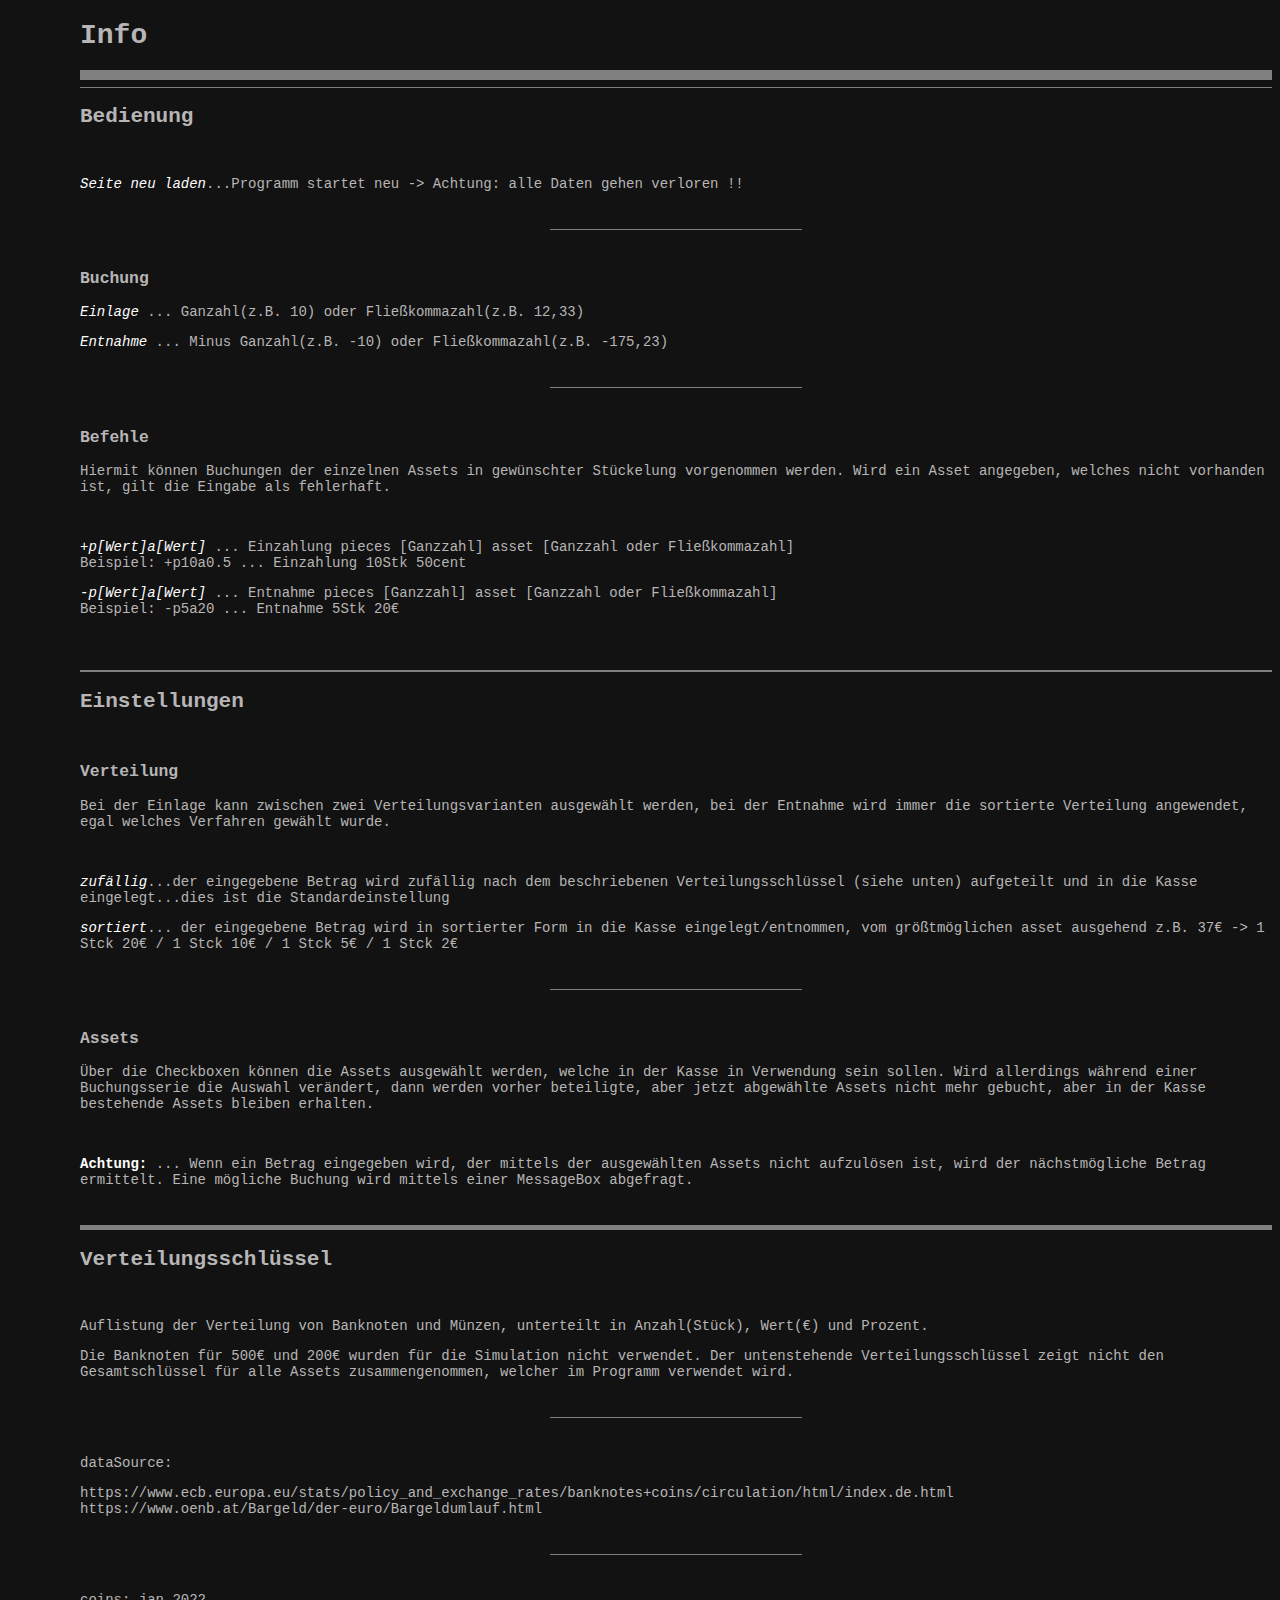
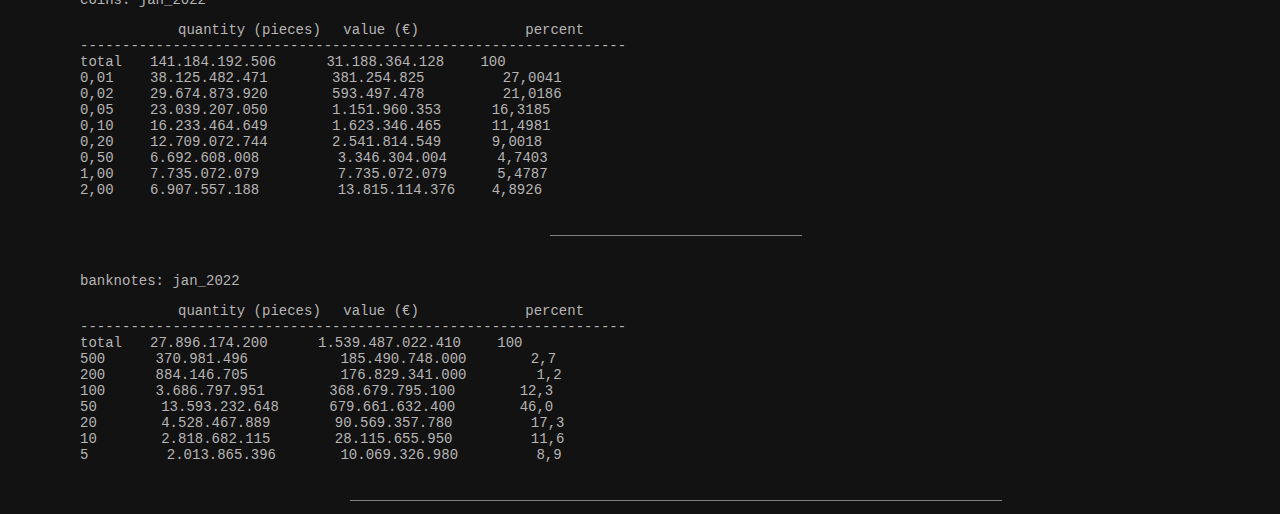
==== info.html @ e197840f "Initial...almost done" ====
<!DOCTYPE html>
<html lang="de">
  <head>
    <meta charset="UTF-8" />
    <meta http-equiv="X-UA-Compatible" content="IE=edge" />
    <meta name="viewport" content="width=device-width, initial-scale=1.0" />
    <title>mi.cashregister_info</title>
    <link rel="stylesheet" href="style.css" />
  </head>
  <body>
    <h1>Info</h1>
    <hr color="gray" size="10px" />
    <hr color="gray" size="1px" />
    <h2>Bedienung</h2>
    <br />
    <p><i>Seite neu laden</i>...Programm startet neu -> Achtung: alle Daten gehen verloren !!</p>
    <br />
    <hr color="gray" width="250px" size="1px" />
    <br />
    <h3>Buchung</h3>
    <p><i>Einlage</i> ... Ganzahl(z.B. 10) oder Fließkommazahl(z.B. 12,33)</p>
    <p><i>Entnahme</i> ... Minus Ganzahl(z.B. -10) oder Fließkommazahl(z.B. -175,23)</p>
    <br />
    <hr color="gray" width="250px" size="1px" />
    <br />
    <h3>Befehle</h3>
    <p>
      Hiermit können Buchungen der einzelnen Assets in gewünschter Stückelung vorgenommen werden.
      Wird ein Asset angegeben, welches nicht vorhanden ist, gilt die Eingabe als fehlerhaft.
    </p>
    <br />
    <p>
      <i>+p[Wert]a[Wert]</i> ... Einzahlung pieces [Ganzzahl] asset [Ganzzahl oder Fließkommazahl]
      <br />
      Beispiel: +p10a0.5 ... Einzahlung 10Stk 50cent
    </p>
    <p>
      <i>-p[Wert]a[Wert]</i> ... Entnahme pieces [Ganzzahl] asset [Ganzzahl oder Fließkommazahl]
      <br />
      Beispiel: -p5a20 ... Entnahme 5Stk 20€
    </p>
    <br />
    <br />
    <hr color="gray" size="2px" />
    <h2>Einstellungen</h2>
    <br />
    <h3>Verteilung</h3>
    <p>
      Bei der Einlage kann zwischen zwei Verteilungsvarianten ausgewählt werden, bei der Entnahme
      wird immer die sortierte Verteilung angewendet, egal welches Verfahren gewählt wurde.
    </p>
    <br />

    <p>
      <i>zufällig</i>...der eingegebene Betrag wird zufällig nach dem beschriebenen
      Verteilungsschlüssel (siehe unten) aufgeteilt und in die Kasse eingelegt...dies ist die
      Standardeinstellung
    </p>
    <p>
      <i>sortiert</i>... der eingegebene Betrag wird in sortierter Form in die Kasse
      eingelegt/entnommen, vom größtmöglichen asset ausgehend z.B. 37€ -> 1 Stck 20€ / 1 Stck 10€ /
      1 Stck 5€ / 1 Stck 2€
    </p>
    <br />
    <hr color="gray" width="250px" size="1px" />
    <br />
    <h3>Assets</h3>
    <p>
      Über die Checkboxen können die Assets ausgewählt werden, welche in der Kasse in Verwendung
      sein sollen. Wird allerdings während einer Buchungsserie die Auswahl verändert, dann werden
      vorher beteiligte, aber jetzt abgewählte Assets nicht mehr gebucht, aber in der Kasse
      bestehende Assets bleiben erhalten.
    </p>
    <br />

    <p>
      <b>Achtung: </b>... Wenn ein Betrag eingegeben wird, der mittels der ausgewählten Assets nicht
      aufzulösen ist, wird der nächstmögliche Betrag ermittelt. Eine mögliche Buchung wird mittels
      einer MessageBox abgefragt.
    </p>
    <br />
    <hr color="gray" size="5px" />
    <h2>Verteilungsschlüssel</h2>
    <br />
    <p>
      Auflistung der Verteilung von Banknoten und Münzen, unterteilt in Anzahl(Stück), Wert(€) und
      Prozent.
    </p>
    <p>
      Die Banknoten für 500€ und 200€ wurden für die Simulation nicht verwendet. Der untenstehende
      Verteilungsschlüssel zeigt nicht den Gesamtschlüssel für alle Assets zusammengenommen, welcher
      im Programm verwendet wird.
    </p>
    <br />
    <hr color="gray" width="250px" size="1px" />
    <br />
    <p>dataSource:</p>
    <p>
      https://www.ecb.europa.eu/stats/policy_and_exchange_rates/banknotes+coins/circulation/html/index.de.html
      <br />
      https://www.oenb.at/Bargeld/der-euro/Bargeldumlauf.html
    </p>
    <br />
    <hr color="gray" width="250px" size="1px" />
    <br />
    <p>coins: jan_2022</p>
    <p>
      &emsp;&emsp;&emsp;&emsp;&emsp;&emsp;&emsp;quantity (pieces)&emsp; value
      (€)&emsp;&emsp;&emsp;&emsp;&emsp;&emsp;&emsp; percent
      <br />
      ----------------------------------------------------------------- <br />
      total&emsp;&emsp;141.184.192.506&emsp;&emsp;&emsp; 31.188.364.128 &emsp;&emsp;100 <br />

      0,01&emsp;&emsp; 38.125.482.471&emsp;&emsp;&emsp;&emsp;
      381.254.825&emsp;&emsp;&emsp;&emsp;&emsp; 27,0041
      <br />
      0,02&emsp;&emsp; 29.674.873.920&emsp;&emsp;&emsp;&emsp; 593.497.478&emsp;&emsp;&emsp;&emsp;
      &emsp;21,0186 <br />
      0,05&emsp;&emsp; 23.039.207.050&emsp;&emsp;&emsp;&emsp; 1.151.960.353&emsp;&emsp;&emsp;
      16,3185
      <br />
      0,10&emsp;&emsp; 16.233.464.649&emsp;&emsp;&emsp;&emsp; 1.623.346.465&emsp;&emsp;&emsp;
      11,4981
      <br />
      0,20&emsp;&emsp; 12.709.072.744&emsp;&emsp;&emsp;&emsp; 2.541.814.549&emsp;&emsp;&emsp; 9,0018
      <br />
      0,50&emsp;&emsp; 6.692.608.008&emsp;&emsp;&emsp;&emsp;&emsp; 3.346.304.004&emsp;&emsp;&emsp;
      4,7403
      <br />
      1,00&emsp;&emsp; 7.735.072.079&emsp;&emsp;&emsp;&emsp;&emsp; 7.735.072.079&emsp;&emsp;&emsp;
      5,4787
      <br />
      2,00&emsp;&emsp; 6.907.557.188&emsp;&emsp;&emsp;&emsp;&emsp; 13.815.114.376&emsp;&emsp; 4,8926
      <br />
    </p>
    <br />
    <hr color="gray" width="250px" size="1px" />
    <br />
    <p>banknotes: jan_2022</p>
    <p>
      &emsp;&emsp;&emsp;&emsp;&emsp;&emsp;&emsp;quantity (pieces)&emsp; value
      (€)&emsp;&emsp;&emsp;&emsp;&emsp;&emsp;&emsp; percent
      <br />
      ----------------------------------------------------------------- <br />
      total&emsp;&emsp;27.896.174.200&emsp;&emsp;&emsp; 1.539.487.022.410 &emsp;&emsp;100 <br />

      500&emsp;&emsp;&emsp; 370.981.496&emsp;&emsp;&emsp;&emsp;&emsp;&emsp;
      185.490.748.000&emsp;&emsp;&emsp;&emsp; 2,7
      <br />
      200&emsp;&emsp;&emsp; 884.146.705&emsp;&emsp;&emsp;&emsp;&emsp;&emsp;
      176.829.341.000&emsp;&emsp;&emsp;&emsp;&emsp;1,2 <br />
      100&emsp;&emsp;&emsp; 3.686.797.951&emsp;&emsp;&emsp;&emsp;
      368.679.795.100&emsp;&emsp;&emsp;&emsp; 12,3
      <br />
      50&emsp;&emsp;&emsp;&emsp; 13.593.232.648&emsp;&emsp;&emsp;
      679.661.632.400&emsp;&emsp;&emsp;&emsp; 46,0
      <br />
      20&emsp;&emsp;&emsp;&emsp; 4.528.467.889&emsp;&emsp;&emsp;&emsp;
      90.569.357.780&emsp;&emsp;&emsp;&emsp;&emsp; 17,3
      <br />
      10&emsp;&emsp;&emsp;&emsp; 2.818.682.115&emsp;&emsp;&emsp;&emsp;
      28.115.655.950&emsp;&emsp;&emsp;&emsp;&emsp; 11,6
      <br />
      5&emsp;&emsp;&emsp;&emsp;&emsp; 2.013.865.396&emsp;&emsp;&emsp;&emsp;
      10.069.326.980&emsp;&emsp;&emsp;&emsp;&emsp; 8,9
      <br />
    </p>
    <br />
    <hr color="gray" width="650px" size="1px" />
    <div id="info_text"></div>
  </body>
</html>
---- style.css ----
html {
  color-scheme: dark;
  font-family: system-ui;
}

body {
  font-family: monospace;
  font-size: 14px;
  color: rgb(183, 181, 181);
  margin-top: 20px;
  margin-left: 80px;
}
label {
  text-align: center;
  font-size: 12px;
}

label:hover {
  color: white;
  cursor: pointer;
}
ul {
  margin: 3px;
}

input[type="radio"],
input[type="checkbox"] {
  vertical-align: middle;
  margin: 5px;
}

div#input,
div#button,
div#radio_selectDistribution,
div#chkbx_selectAsset {
  position: fixed;
}
div#input {
  left: 80px;
  top: 50px;
  width: 100px;
}
div#button {
  left: 80px;
  top: 115px;
  width: 100px;
}
div#radio_selectDistribution {
  left: 80px;
  top: 175px;
  width: 100px;
  padding: 5px;
  border: 1px solid;
  border-radius: 5px;
}
div#chkbx_selectAsset {
  left: 80px;
  top: 270px;
  width: 100px;
  padding: 5px;
  border: 1px solid;
  border-radius: 5px;
}
div#output {
  margin-top: 130px;
  margin-left: 200px;
  position: relative;
  bottom: 20px;
}

#input_startValue {
  width: 100px;
  height: 30px;
  border-style: solid;
  border-radius: 4px;
}

button {
  background-color: #494848;
  border-color: #494848;
  width: 108px;
  height: 30px;
  border-style: solid;
  border-width: 1px;
  border-radius: 4px;
}

button:hover {
  cursor: pointer;
  border-color: turquoise;
  color: turquoise;
}

ul {
  list-style: none;
  margin-top: 5px;
  padding-left: 0px;
}

i,
b {
  color: white;
}
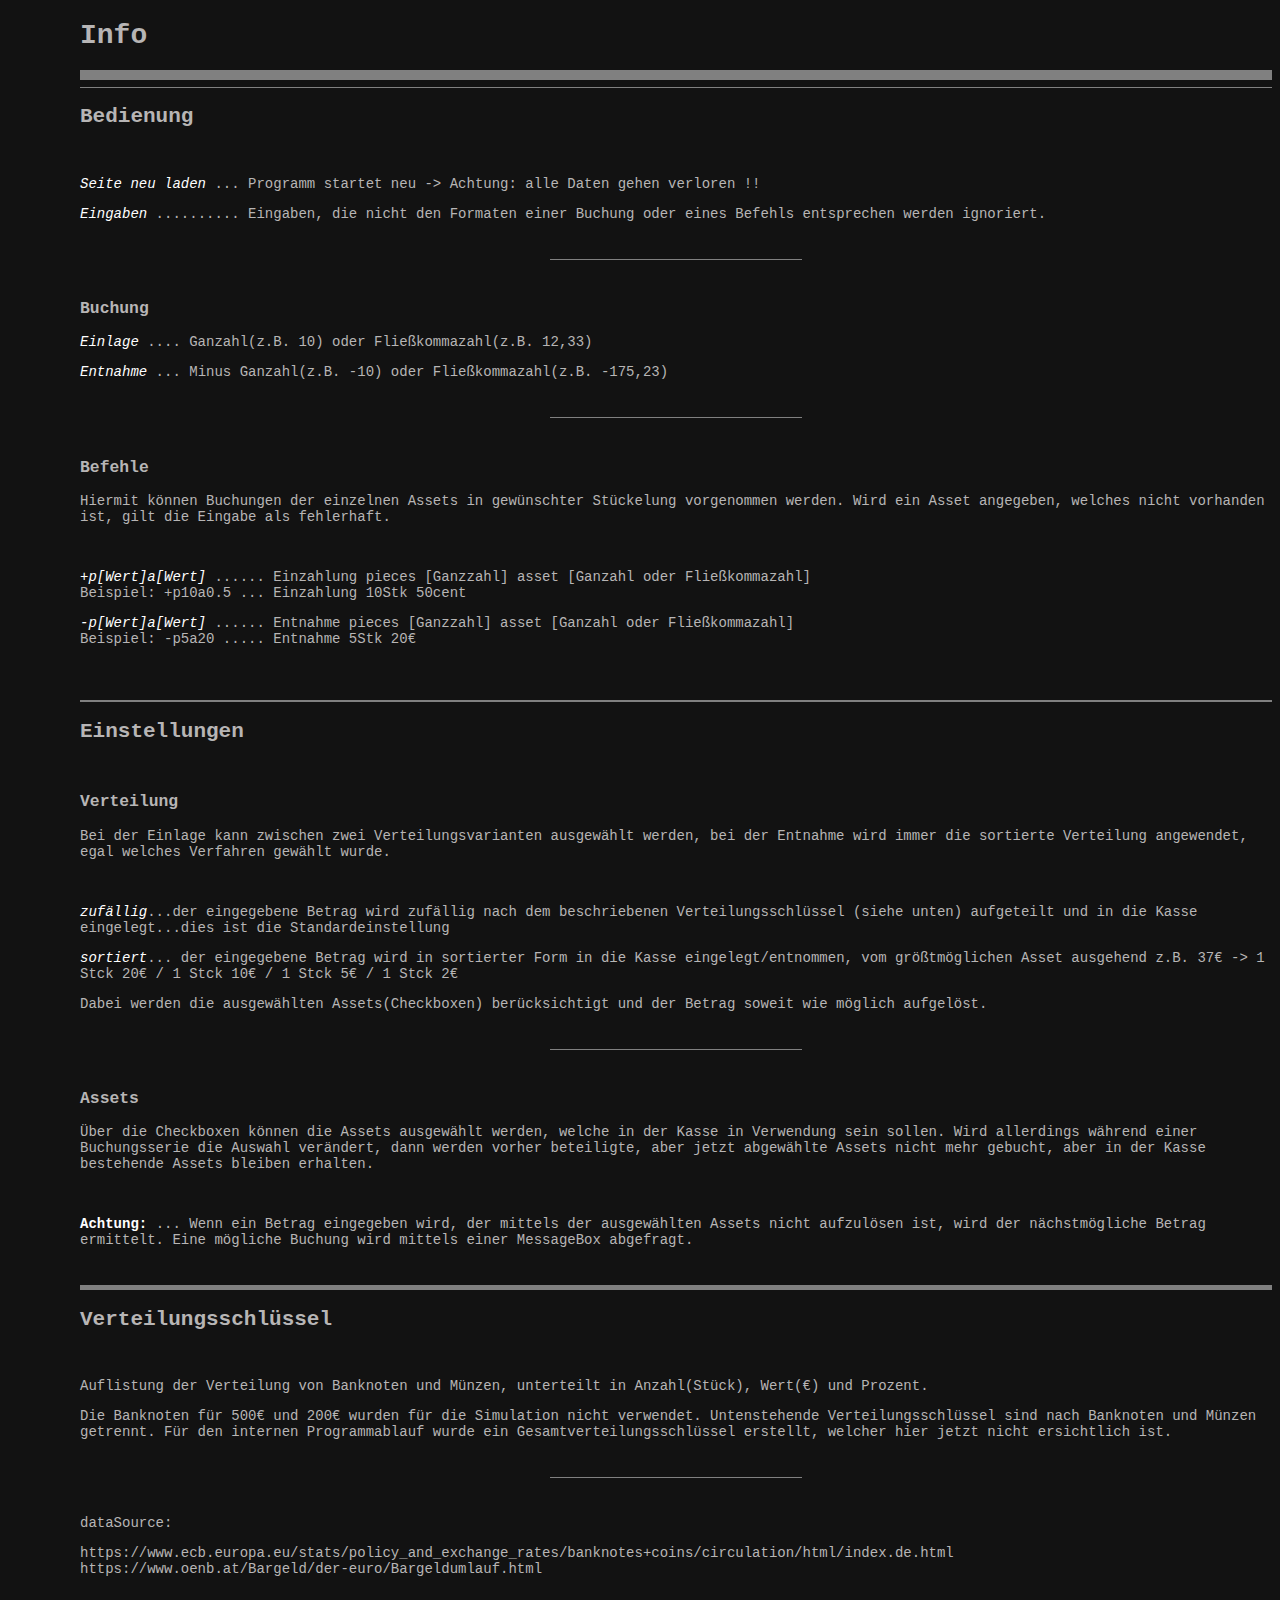
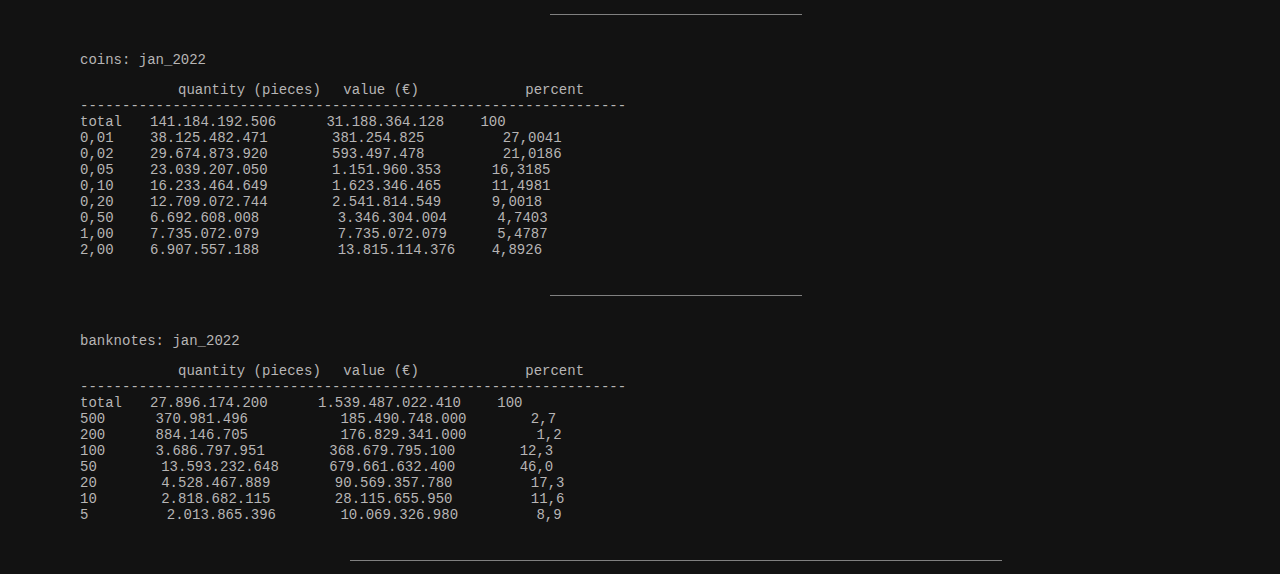
==== commit fd395943: "Function OK..." ====
--- a/info.html
+++ b/info.html
@@ -13,12 +13,16 @@
     <hr color="gray" size="1px" />
     <h2>Bedienung</h2>
     <br />
-    <p><i>Seite neu laden</i>...Programm startet neu -> Achtung: alle Daten gehen verloren !!</p>
+    <p><i>Seite neu laden</i> ... Programm startet neu -> Achtung: alle Daten gehen verloren !!</p>
+    <p>
+      <i>Eingaben</i> .......... Eingaben, die nicht den Formaten einer Buchung oder eines Befehls
+      entsprechen werden ignoriert.
+    </p>
     <br />
     <hr color="gray" width="250px" size="1px" />
     <br />
     <h3>Buchung</h3>
-    <p><i>Einlage</i> ... Ganzahl(z.B. 10) oder Fließkommazahl(z.B. 12,33)</p>
+    <p><i>Einlage</i> .... Ganzahl(z.B. 10) oder Fließkommazahl(z.B. 12,33)</p>
     <p><i>Entnahme</i> ... Minus Ganzahl(z.B. -10) oder Fließkommazahl(z.B. -175,23)</p>
     <br />
     <hr color="gray" width="250px" size="1px" />
@@ -30,14 +34,14 @@
     </p>
     <br />
     <p>
-      <i>+p[Wert]a[Wert]</i> ... Einzahlung pieces [Ganzzahl] asset [Ganzzahl oder Fließkommazahl]
+      <i>+p[Wert]a[Wert]</i> ...... Einzahlung pieces [Ganzzahl] asset [Ganzahl oder Fließkommazahl]
       <br />
       Beispiel: +p10a0.5 ... Einzahlung 10Stk 50cent
     </p>
     <p>
-      <i>-p[Wert]a[Wert]</i> ... Entnahme pieces [Ganzzahl] asset [Ganzzahl oder Fließkommazahl]
+      <i>-p[Wert]a[Wert]</i> ...... Entnahme pieces [Ganzzahl] asset [Ganzahl oder Fließkommazahl]
       <br />
-      Beispiel: -p5a20 ... Entnahme 5Stk 20€
+      Beispiel: -p5a20 ..... Entnahme 5Stk 20€
     </p>
     <br />
     <br />
@@ -58,8 +62,12 @@
     </p>
     <p>
       <i>sortiert</i>... der eingegebene Betrag wird in sortierter Form in die Kasse
-      eingelegt/entnommen, vom größtmöglichen asset ausgehend z.B. 37€ -> 1 Stck 20€ / 1 Stck 10€ /
+      eingelegt/entnommen, vom größtmöglichen Asset ausgehend z.B. 37€ -> 1 Stck 20€ / 1 Stck 10€ /
       1 Stck 5€ / 1 Stck 2€
+    </p>
+    <p>
+      Dabei werden die ausgewählten Assets(Checkboxen) berücksichtigt und der Betrag soweit wie
+      möglich aufgelöst.
     </p>
     <br />
     <hr color="gray" width="250px" size="1px" />
@@ -87,9 +95,9 @@
       Prozent.
     </p>
     <p>
-      Die Banknoten für 500€ und 200€ wurden für die Simulation nicht verwendet. Der untenstehende
-      Verteilungsschlüssel zeigt nicht den Gesamtschlüssel für alle Assets zusammengenommen, welcher
-      im Programm verwendet wird.
+      Die Banknoten für 500€ und 200€ wurden für die Simulation nicht verwendet. Untenstehende
+      Verteilungsschlüssel sind nach Banknoten und Münzen getrennt. Für den internen Programmablauf
+      wurde ein Gesamtverteilungsschlüssel erstellt, welcher hier jetzt nicht ersichtlich ist.
     </p>
     <br />
     <hr color="gray" width="250px" size="1px" />
--- a/style.css
+++ b/style.css
@@ -18,6 +18,7 @@
 label:hover {
   color: white;
   cursor: pointer;
+  font-size: 100%;
 }
 ul {
   margin: 3px;
@@ -29,37 +30,52 @@
   margin: 5px;
 }
 
+div#title,
 div#input,
 div#button,
 div#radio_selectDistribution,
 div#chkbx_selectAsset {
   position: fixed;
 }
+div#title {
+  left: 10px;
+  top: 10px;
+  width: 100px;
+  height: 80px;
+  font-family: fantasy;
+  font-size: medium;
+  color: #494848;
+}
+div#title p {
+  margin: 0px;
+}
 div#input {
   left: 80px;
-  top: 50px;
+  top: 100px;
   width: 100px;
 }
 div#button {
   left: 80px;
-  top: 115px;
+  top: 165px;
   width: 100px;
 }
 div#radio_selectDistribution {
   left: 80px;
-  top: 175px;
+  top: 225px;
   width: 100px;
   padding: 5px;
   border: 1px solid;
   border-radius: 5px;
+  border-color: #494848;
 }
 div#chkbx_selectAsset {
   left: 80px;
-  top: 270px;
+  top: 310px;
   width: 100px;
   padding: 5px;
   border: 1px solid;
   border-radius: 5px;
+  border-color: #494848;
 }
 div#output {
   margin-top: 130px;
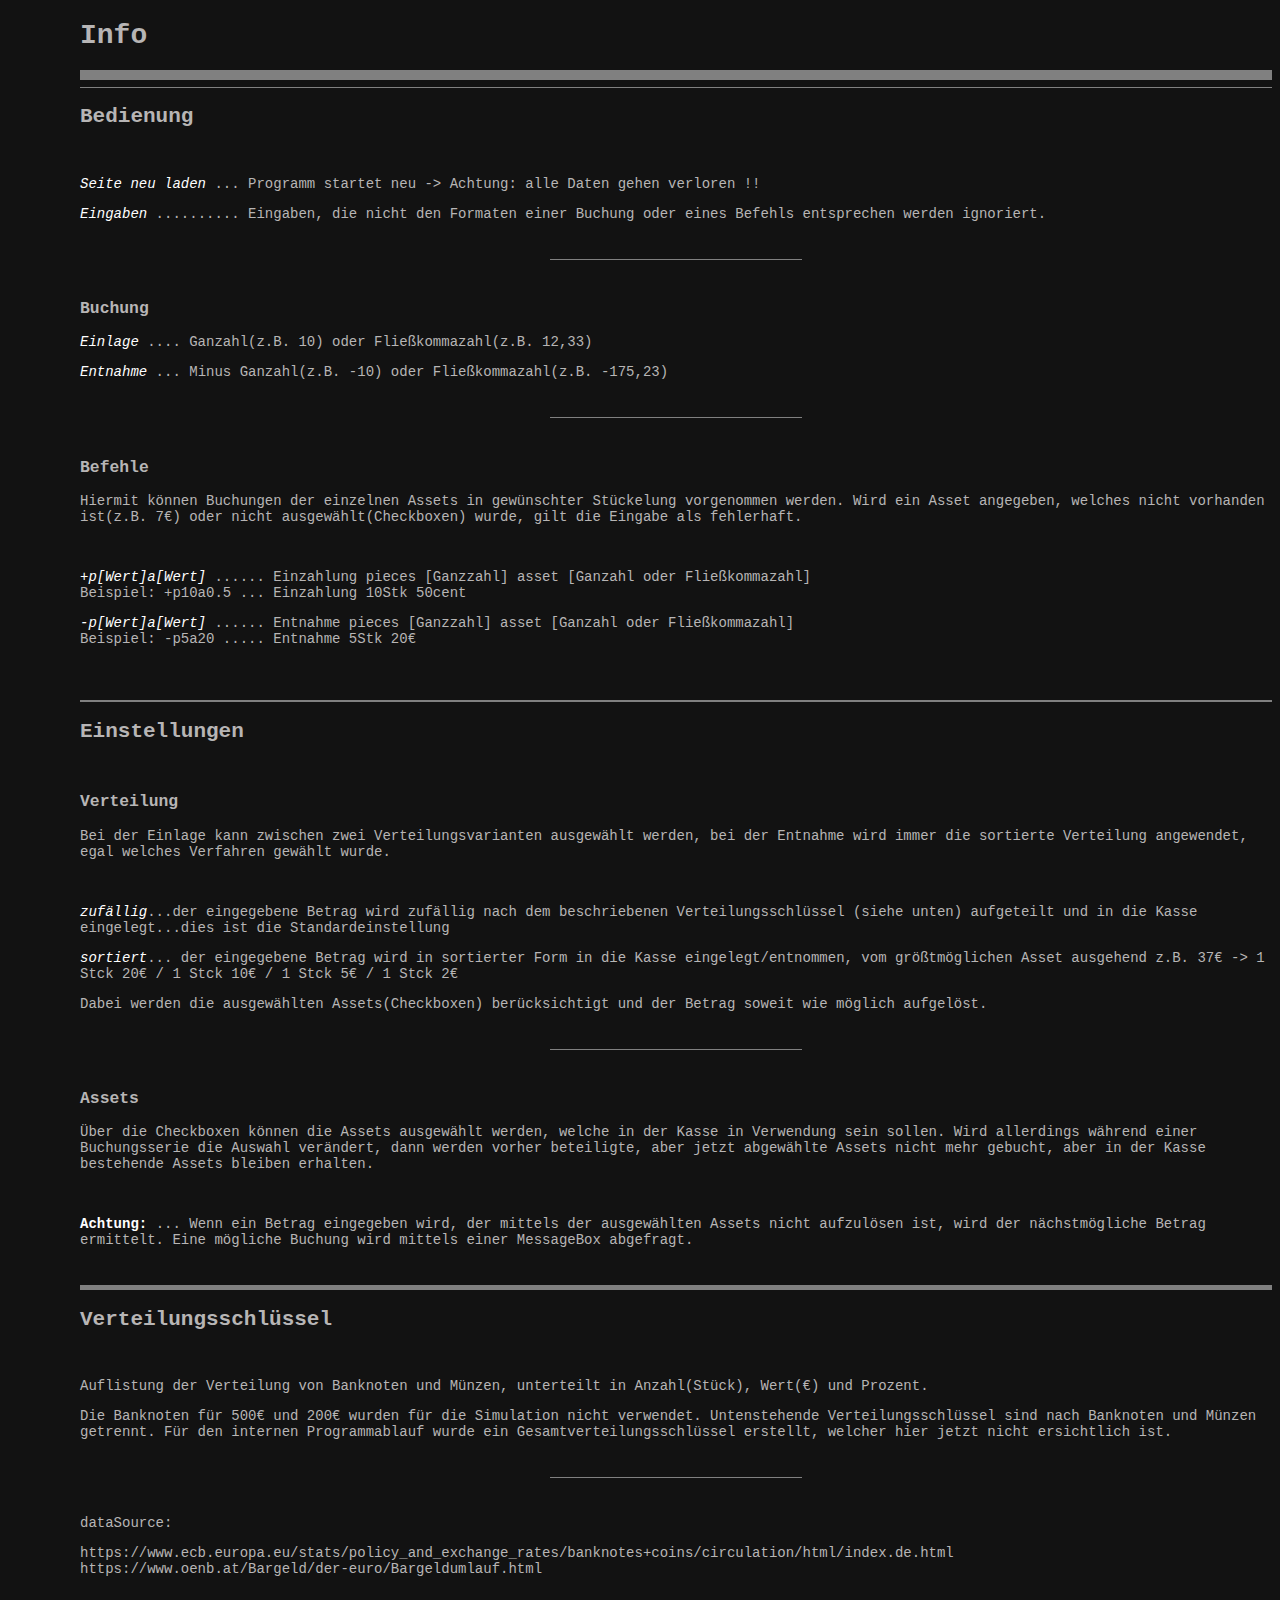
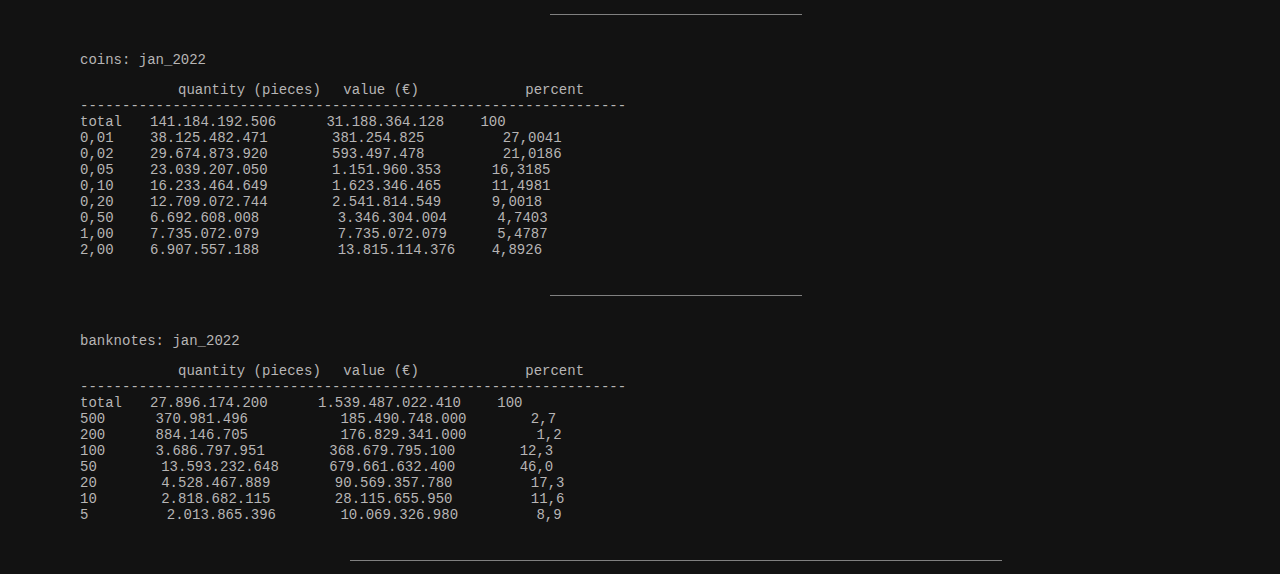
==== commit b5754bda: "time to run" ====
--- a/info.html
+++ b/info.html
@@ -30,7 +30,8 @@
     <h3>Befehle</h3>
     <p>
       Hiermit können Buchungen der einzelnen Assets in gewünschter Stückelung vorgenommen werden.
-      Wird ein Asset angegeben, welches nicht vorhanden ist, gilt die Eingabe als fehlerhaft.
+      Wird ein Asset angegeben, welches nicht vorhanden ist(z.B. 7€) oder nicht
+      ausgewählt(Checkboxen) wurde, gilt die Eingabe als fehlerhaft.
     </p>
     <br />
     <p>
